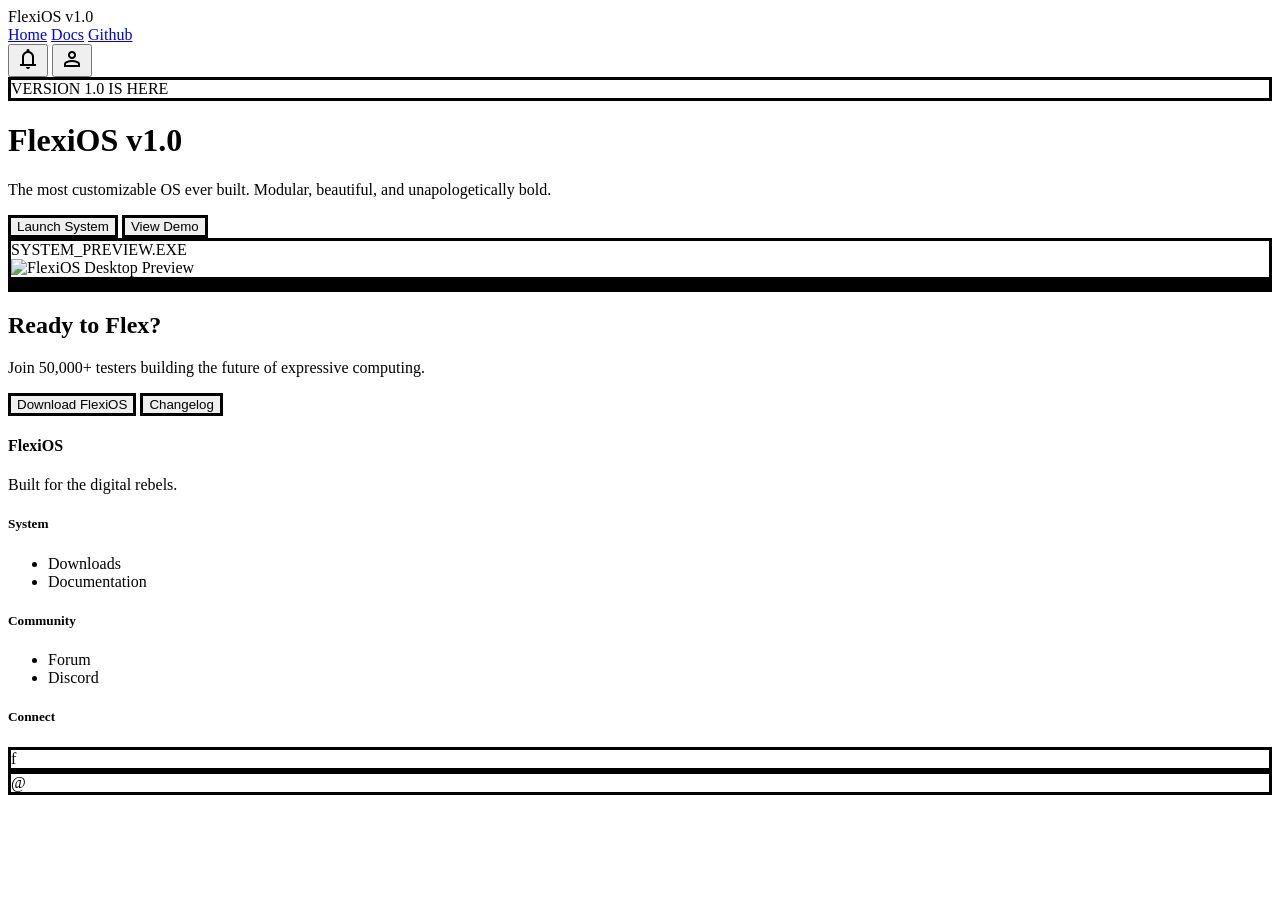
==== flexios/index.html @ 57625a27 "Add index.html" ====
<!DOCTYPE html>

<html class="h-full" lang="en"><head>
<meta charset="utf-8"/>
<meta content="width=device-width,initial-scale=1.0" name="viewport"/>
<title>FlexiOS v1.0 | The Future of Expressive Computing</title>
<!-- Load Tailwind CSS v3 with plugins -->
<script src="https://cdn.tailwindcss.com?plugins=forms,container-queries"></script>
<!-- Load Three.js for 3D logo -->
<script src="https://ajax.googleapis.com/ajax/libs/threejs/r125/three.min.js"></script>
<!-- Google Fonts: Lexend & Be Vietnam Pro -->
<link href="https://fonts.googleapis.com/css2?family=Lexend:wght@300;400;500;600;700;800&amp;family=Be+Vietnam+Pro:wght@400;500;600&amp;family=JetBrains+Mono:wght@400;700&amp;display=swap" rel="stylesheet"/>
<link href="https://fonts.googleapis.com/css2?family=Material+Symbols+Outlined:wght,FILL@100..700,0..1&amp;display=swap" rel="stylesheet"/>
<script id="tailwind-config">
        tailwind.config = {
            darkMode: "class",
            theme: {
                extend: {
                    colors: {
                        "surface-dim": "#dadada",
                        "on-primary-container": "#cfc4ff",
                        "surface-container-high": "#e8e8e8",
                        "secondary-fixed": "#f6e600",
                        "primary-fixed-dim": "#cabeff",
                        "inverse-primary": "#cabeff",
                        "surface-container-highest": "#e2e2e2",
                        "tertiary": "#004556",
                        "secondary": "#676000",
                        "on-tertiary-fixed-variant": "#004e60",
                        "surface": "#f9f9f9",
                        "secondary-fixed-dim": "#d7ca00",
                        "secondary-container": "#f3e300",
                        "primary-container": "#5800ff",
                        "on-error-container": "#93000a",
                        "on-primary-fixed-variant": "#4800d6",
                        "tertiary-fixed-dim": "#4cd6ff",
                        "surface-bright": "#f9f9f9",
                        "outline": "#797489",
                        "on-primary-fixed": "#1c0062",
                        "on-secondary": "#ffffff",
                        "error": "#ba1a1a",
                        "background": "#f9f9f9",
                        "surface-container": "#eeeeee",
                        "surface-container-low": "#f3f3f3",
                        "on-tertiary-fixed": "#001f28",
                        "surface-container-lowest": "#ffffff",
                        "primary": "#4000c1",
                        "on-surface": "#1b1b1b",
                        "tertiary-fixed": "#b7eaff",
                        "on-error": "#ffffff",
                        "on-tertiary": "#ffffff",
                        "surface-variant": "#e2e2e2",
                        "on-surface-variant": "#484457",
                        "inverse-on-surface": "#f1f1f1",
                        "on-tertiary-container": "#66d9ff",
                        "primary-fixed": "#e6deff",
                        "on-primary": "#ffffff",
                        "on-secondary-fixed": "#1f1c00",
                        "on-secondary-container": "#6b6400",
                        "on-background": "#1b1b1b",
                        "surface-tint": "#6128ff",
                        "outline-variant": "#cac3da",
                        "on-secondary-fixed-variant": "#4d4800",
                        "inverse-surface": "#303030",
                        "error-container": "#ffdad6",
                        "tertiary-container": "#005e74",
                        flexiPurple: '#5800ff',
                        flexiYellow: '#facc15',
                        flexiBlue: '#38bdf8',
                        flexiBlack: '#000000',
                    },
                    borderRadius: {
                        "DEFAULT": "8px",
                        "lg": "12px",
                        "xl": "16px",
                        "full": "9999px"
                    },
                    spacing: {
                        "unit": "8px",
                        "margin-desktop": "40px",
                        "margin-mobile": "16px",
                        "stroke-weight": "3px",
                        "gutter": "24px",
                        "shadow-offset": "6px"
                    },
                    fontFamily: {
                        lexend: ['Lexend', 'sans-serif'],
                        'body-md': ['Be Vietnam Pro', 'sans-serif'],
                        'display-lg': ['Lexend', 'sans-serif'],
                        'mono': ['JetBrains Mono', 'monospace'],
                    },
                    boxShadow: {
                        'neubrutal-sm': '2px 2px 0px 0px rgba(0,0,0,1)',
                        'neubrutal': '4px 4px 0px 0px rgba(0,0,0,1)',
                        'neubrutal-lg': '8px 8px 0px 0px rgba(0,0,0,1)',
                        'chunky': '6px 6px 0px 0px rgba(0,0,0,1)',
                    },
                }
            }
        }
    </script>
<style>
        .view { transition: opacity 0.5s ease-in-out; }
        .hidden { display: none !important; }
        .neubrutal-border { border: 3px solid black; }
        .neubrutal-btn { 
            border: 3px solid black;
            transition: all 0.1s;
        }
        .neubrutal-btn:active {
            transform: translate(2px, 2px);
            box-shadow: none !important;
        }
        
        .app-window {
            position: absolute;
            display: none; 
            flex-direction: column;
            transform-origin: bottom center;
            transition: transform 0.3s cubic-bezier(0.34, 1.56, 0.64, 1), opacity 0.3s ease, top 0.3s ease, left 0.3s ease, width 0.3s ease, height 0.3s ease;
            user-select: none;
            opacity: 0;
            pointer-events: none;
        }
        .app-window.active {
            display: flex !important;
            opacity: 1;
            pointer-events: auto;
            animation: popIn 0.4s cubic-bezier(0.34, 1.56, 0.64, 1) forwards;
        }
        @keyframes popIn {
            0% { transform: scale(0.8); opacity: 0; }
            100% { transform: scale(1); opacity: 1; }
        }
        .app-window.minimized {
            transform: scale(0) translateY(400px);
            opacity: 0 !important;
            pointer-events: none;
            display: flex !important;
        }
        .app-window.maximized {
            top: 4rem !important;
            left: 0 !important;
            width: 100% !important;
            height: calc(100% - 4rem - 6.5rem) !important;
            border-radius: 0;
            box-shadow: none !important;
        }
        
        .flexbar-icon {
            transition: all 0.3s cubic-bezier(0.68, -0.6, 0.32, 1.6);
            position: relative;
        }
        .flexbar-icon:hover {
            transform: translateY(-8px) scale(1.1);
        }
        /* Indicators */
        .flexbar-icon.active-indicator::before {
            content: '';
            position: absolute;
            bottom: -6px;
            left: 50%;
            transform: translateX(-50%);
            width: 6px;
            height: 6px;
            background: black;
            border-radius: 50%;
        }
        .flexbar-icon.minimized-indicator::after {
            content: '';
            position: absolute;
            top: -2px;
            right: -2px;
            width: 10px;
            height: 10px;
            background: #facc15; 
            border: 2px solid black;
            border-radius: 50%;
            z-index: 20;
        }
        
        .desktop-icon:hover .icon-box {
            transform: translateY(-4px);
            box-shadow: 8px 8px 0px 0px rgba(0,0,0,1);
        }
        
        .bg-mountain {
            background-image: url('https://lh3.googleusercontent.com/aida-public/[base64]');
            background-size: cover;
            background-position: center;
        }
        .bg-mesh {
            background-color: #f6e600;
            background-image:  linear-gradient(black 2px, transparent 2px), linear-gradient(90deg, black 2px, transparent 2px);
            background-size: 40px 40px;
        }
        .bg-pastel {
            background: repeating-linear-gradient(45deg, #ffdad6, #ffdad6 20px, #e6deff 20px, #e6deff 40px);
        }
        .bg-none {
            background: #f9f9f9;
        }

        .material-symbols-outlined {
            font-variation-settings: 'FILL' 0, 'wght' 400, 'GRAD' 0, 'opsz' 24;
        }

        .terminal-glow {
            text-shadow: 0 0 8px rgba(0, 255, 65, 0.4);
        }
        .cursor-blink {
            animation: blink 1s step-end infinite;
        }
        @keyframes blink {
            50% { opacity: 0; }
        }
        .custom-scrollbar::-webkit-scrollbar {
            width: 8px;
        }
        .custom-scrollbar::-webkit-scrollbar-track {
            background: #1b1b1b;
        }
        .custom-scrollbar::-webkit-scrollbar-thumb {
            background: #484457;
            border: 2px solid #1b1b1b;
        }
        
        .window-header {
            cursor: grab;
        }
        .window-header:active {
            cursor: grabbing;
        }
        .maximized .window-header {
            cursor: default;
        }
        
        .window-content {
            user-select: text;
        }
    </style>
</head>
<body class="h-full overflow-hidden bg-background font-lexend">
<!-- 1. Landing Page View -->
<main class="view min-h-screen flex flex-col" id="view-landing">
<header class="bg-flexiBlack text-white p-4 border-b-4 border-flexiBlack flex justify-between items-center z-50">
<div class="text-2xl font-extrabold text-flexiYellow">FlexiOS v1.0</div>
<nav class="flex gap-8 font-bold items-center">
<a class="border-b-2 border-flexiYellow text-flexiYellow" href="#">Home</a>
<a class="hover:text-flexiYellow" href="#">Docs</a>
<a class="hover:text-flexiYellow" href="#">Github</a>
<div class="flex gap-4 ml-4">
<button class="p-1"><span class="material-symbols-outlined">notifications</span></button>
<button class="p-1"><span class="material-symbols-outlined">person</span></button>
</div>
</nav>
</header>
<div class="flex-grow max-w-7xl mx-auto px-6 py-12 grid lg:grid-cols-2 gap-12 items-center">
<div>
<div class="inline-block bg-flexiYellow neubrutal-border px-3 py-1 font-black transform -rotate-2 mb-6 shadow-neubrutal">VERSION 1.0 IS HERE</div>
<h1 class="text-7xl font-black mb-6 leading-tight">FlexiOS v1.0</h1>
<p class="text-xl text-zinc-600 mb-8 max-w-md font-body-md">The most customizable OS ever built. Modular, beautiful, and unapologetically bold.</p>
<div class="flex gap-4">
<button class="neubrutal-btn bg-flexiPurple text-white text-xl font-bold px-8 py-4 shadow-neubrutal hover:shadow-neubrutal-lg" onclick="transitionToBoot()">Launch System</button>
<button class="neubrutal-btn bg-flexiBlue text-black text-xl font-bold px-8 py-4 shadow-neubrutal hover:shadow-neubrutal-lg">View Demo</button>
</div>
</div>
<div class="relative">
<div class="neubrutal-border bg-black p-2 rounded-t-lg shadow-neubrutal-lg overflow-hidden">
<div class="flex gap-2 p-2 border-b-2 border-zinc-800">
<div class="w-3 h-3 rounded-full bg-red-500"></div>
<div class="w-3 h-3 rounded-full bg-yellow-500"></div>
<div class="w-3 h-3 rounded-full bg-green-500"></div>
<div class="text-[10px] text-zinc-500 flex-grow text-center uppercase tracking-tighter font-bold">SYSTEM_PREVIEW.EXE</div>
</div>
<img alt="FlexiOS Desktop Preview" class="w-full opacity-80" src="https://lh3.googleusercontent.com/aida-public/[base64]"/>
</div>
<div class="absolute -bottom-8 -left-8 w-24 h-24 bg-flexiBlue neubrutal-border shadow-neubrutal"></div>
<div class="absolute -top-12 -right-12 w-32 h-32 bg-flexiYellow rounded-full neubrutal-border shadow-neubrutal"></div>
</div>
</div>
<section class="bg-flexiYellow py-20 border-y-4 border-flexiBlack mt-12">
<div class="max-w-4xl mx-auto px-6 text-center">
<h2 class="text-6xl font-black mb-6">Ready to Flex?</h2>
<p class="text-xl font-bold mb-12">Join 50,000+ testers building the future of expressive computing.</p>
<div class="flex flex-col sm:flex-row gap-6 justify-center">
<button class="neubrutal-btn bg-flexiPurple text-white px-10 py-5 text-2xl font-black shadow-neubrutal">Download FlexiOS</button>
<button class="neubrutal-btn bg-white text-black px-10 py-5 text-2xl font-black shadow-neubrutal">Changelog</button>
</div>
</div>
</section>
<footer class="bg-zinc-200 py-16 px-6">
<div class="max-w-7xl mx-auto grid grid-cols-1 md:grid-cols-4 gap-12">
<div><h4 class="text-flexiPurple text-3xl font-black mb-6">FlexiOS</h4><p class="text-zinc-600 font-body-md">Built for the digital rebels.</p></div>
<div><h5 class="font-black mb-6 uppercase tracking-wider text-sm">System</h5><ul class="space-y-4 text-zinc-600 font-body-md"><li>Downloads</li><li>Documentation</li></ul></div>
<div><h5 class="font-black mb-6 uppercase tracking-wider text-sm">Community</h5><ul class="space-y-4 text-zinc-600 font-body-md"><li>Forum</li><li>Discord</li></ul></div>
<div><h5 class="font-black mb-6 uppercase tracking-wider text-sm">Connect</h5><div class="flex gap-4"><div class="w-10 h-10 bg-flexiPurple neubrutal-border shadow-neubrutal flex items-center justify-center text-white font-bold">f</div><div class="w-10 h-10 bg-flexiYellow neubrutal-border shadow-neubrutal flex items-center justify-center text-black font-bold">@</div></div></div>
</div>
</footer>
</main>
<!-- 2. Boot Sequence View -->
<div class="view hidden fixed inset-0 bg-black z-[100] flex items-center justify-center overflow-hidden" id="view-boot">
<canvas class="absolute inset-0 w-full h-full opacity-60" id="boot-shader"></canvas>
<div class="relative z-10 flex flex-col items-center">
<div class="w-64 h-64 mb-8" id="boot-logo-3d"></div>
<div class="bg-white neubrutal-border px-8 py-4 shadow-neubrutal-lg transform -rotate-1 mb-12">
<h2 class="text-4xl font-black text-flexiPurple">FlexiOS v1.0</h2>
</div>
<div class="w-96">
<div class="flex justify-between items-end mb-2">
<span class="text-flexiPurple font-bold uppercase text-xs tracking-widest">Initialising Expressive Environment...</span>
<span class="bg-black text-white px-2 py-0.5 text-xs font-bold" id="boot-progress-text">0%</span>
</div>
<div class="w-full h-6 bg-zinc-800 border-2 border-zinc-700 p-1">
<div class="h-full bg-flexiYellow w-0 transition-all duration-300" id="boot-progress-bar"></div>
</div>
</div>
</div>
</div>
<!-- 3. Desktop View -->
<div class="view hidden fixed inset-0 z-30 overflow-hidden" id="view-desktop">
<div class="absolute inset-0 z-[-1] bg-mountain transition-all duration-500" id="desktop-bg"></div>
<!-- Top Bar -->
<header class="bg-tertiary text-on-tertiary flex justify-between items-center w-full px-10 py-2 h-16 z-[500] fixed top-0 border-b-[3px] border-black shadow-[4px_4px_0px_0px_rgba(0,0,0,1)]">
<div class="flex items-center gap-6">
<span class="font-lexend text-2xl text-secondary-fixed drop-shadow-[2px_2px_0px_rgba(0,0,0,1)] font-extrabold">FlexiOS v1.0</span>
<nav class="hidden md:flex gap-6 items-center">
<a class="text-secondary-fixed font-bold underline decoration-4 text-sm" href="#">Desktop</a>
<button class="text-on-tertiary opacity-80 hover:opacity-100 transition-all text-sm font-bold" onclick="toggleApp('files-window')">Files</button>
<button class="text-on-tertiary opacity-80 hover:opacity-100 transition-all text-sm font-bold" onclick="toggleApp('hub-window')">Hub</button>
</nav>
</div>
<div class="flex items-center gap-4">
<div class="bg-white px-4 py-1.5 rounded-full border-[3px] border-black flex items-center gap-2 text-on-surface shadow-[3px_3px_0px_0px_rgba(0,0,0,1)]">
<span class="material-symbols-outlined text-[18px]">search</span>
<input class="bg-transparent border-none outline-none focus:ring-0 text-sm p-0 w-32 placeholder:text-zinc-400" placeholder="Search..." type="text"/>
</div>
<div class="flex gap-2">
<button class="w-10 h-10 flex items-center justify-center bg-secondary-fixed text-black border-[3px] border-black rounded-full shadow-[3px_3px_0px_0px_rgba(0,0,0,1)] hover:scale-110 transition-all">
<span class="material-symbols-outlined">notifications</span>
</button>
<div class="flex items-center bg-tertiary-fixed text-black border-[3px] border-black rounded-full px-3 py-1 gap-2 shadow-[3px_3px_0px_0px_rgba(0,0,0,1)]">
<span class="material-symbols-outlined text-[18px]">person</span>
<span class="text-[10px] uppercase font-bold">Standard User</span>
</div>
</div>
</div>
</header>
<!-- Desktop Workspace -->
<main class="relative z-10 w-full h-full pt-24 px-10 pb-32">
<div class="flex flex-col gap-8 w-fit">
<button class="desktop-icon group flex flex-col items-center gap-2 w-24" onclick="toggleApp('files-window')">
<div class="icon-box w-20 h-20 bg-primary-fixed border-[3px] border-black rounded-2xl shadow-neubrutal group-active:scale-95 group-active:shadow-none transition-all flex items-center justify-center">
<span class="material-symbols-outlined text-[40px]">folder</span>
</div>
<span class="text-xs bg-black text-white px-2 py-0.5 rounded border-2 border-black font-bold">Files</span>
</button>
<button class="desktop-icon group flex flex-col items-center gap-2 w-24" onclick="toggleApp('store-window')">
<div class="icon-box w-20 h-20 bg-secondary-fixed border-[3px] border-black rounded-2xl shadow-neubrutal group-active:scale-95 group-active:shadow-none transition-all flex items-center justify-center">
<span class="material-symbols-outlined text-[40px]">shopping_bag</span>
</div>
<span class="text-xs bg-black text-white px-2 py-0.5 rounded border-2 border-black font-bold">Store</span>
</button>
<button class="desktop-icon group flex flex-col items-center gap-2 w-24" onclick="toggleApp('terminal-window')">
<div class="icon-box w-20 h-20 bg-surface-container-highest border-[3px] border-black rounded-2xl shadow-neubrutal group-active:scale-95 group-active:shadow-none transition-all flex items-center justify-center">
<span class="material-symbols-outlined text-[40px]">terminal</span>
</div>
<span class="text-xs bg-black text-white px-2 py-0.5 rounded border-2 border-black font-bold">Terminal</span>
</button>
<button class="desktop-icon group flex flex-col items-center gap-2 w-24" onclick="toggleApp('hub-window')">
<div class="icon-box w-20 h-20 bg-tertiary-fixed border-[3px] border-black rounded-2xl shadow-neubrutal group-active:scale-95 group-active:shadow-none transition-all flex items-center justify-center">
<span class="material-symbols-outlined text-[40px]">palette</span>
</div>
<span class="text-xs bg-black text-white px-2 py-0.5 rounded border-2 border-black font-bold">Hub</span>
</button>
</div>
<!-- App Windows -->
<!-- Files -->
<div class="app-window absolute top-32 left-40 w-[600px] h-[400px] bg-white border-[3px] border-black rounded-xl shadow-[10px_10px_0px_0px_rgba(0,0,0,1)] overflow-hidden z-[100] flex flex-col" id="files-window">
<div class="window-header bg-surface-container-high border-b-[3px] border-black px-4 py-2 flex items-center justify-between">
<div class="flex items-center gap-2">
<div class="flex gap-1.5">
<div class="w-3 h-3 rounded-full bg-[#FF5F56] border border-black/20 cursor-pointer" onclick="closeApp('files-window', event)"></div>
<div class="w-3 h-3 rounded-full bg-[#FFBD2E] border border-black/20 cursor-pointer" onclick="minimizeApp('files-window', event)"></div>
<div class="w-3 h-3 rounded-full bg-[#27C93F] border border-black/20 cursor-pointer" onclick="maximizeApp('files-window', event)"></div>
</div>
<span class="text-sm font-bold ml-2">FlexiExplorer</span>
</div>
</div>
<div class="flex-1 p-6 bg-white overflow-y-auto window-content">
<div class="grid grid-cols-4 gap-6">
<div class="flex flex-col items-center gap-2 group cursor-pointer active:scale-95 transition-transform">
<div class="p-4 bg-primary-fixed rounded-lg border-2 border-black shadow-neubrutal-sm">
<span class="material-symbols-outlined text-[32px]">folder</span>
</div>
<span class="text-xs font-bold">Documents</span>
</div>
</div>
</div>
</div>
<!-- Terminal -->
<div class="app-window absolute top-[150px] right-20 w-[600px] h-[450px] bg-[#1b1b1b] border-[4px] border-black rounded-xl shadow-[12px_12px_0px_0px_rgba(0,0,0,1)] overflow-hidden z-[110] flex flex-col" id="terminal-window">
<input autocomplete="off" class="absolute opacity-0 pointer-events-none" id="real-terminal-input" type="text"/>
<div class="window-header bg-primary flex items-center justify-between px-4 py-2 border-b-[3px] border-black">
<div class="flex items-center gap-2">
<span class="material-symbols-outlined text-white text-[18px]">terminal</span>
<span class="font-mono text-white text-xs font-bold" id="terminal-title">root@flexios:~</span>
</div>
<div class="flex gap-1.5">
<div class="w-3 h-3 rounded-full border border-black/20 bg-[#FF5F56] cursor-pointer" onclick="closeApp('terminal-window', event)"></div>
<div class="w-3 h-3 rounded-full border border-black/20 bg-[#FFBD2E] cursor-pointer" onclick="minimizeApp('terminal-window', event)"></div>
<div class="w-3 h-3 rounded-full border border-black/20 bg-[#27C93F] cursor-pointer" onclick="maximizeApp('terminal-window', event)"></div>
</div>
</div>
<div class="flex-1 p-4 font-mono text-[#00ff41] overflow-y-auto custom-scrollbar terminal-glow text-base space-y-2 cursor-text window-content" id="terminal-body">
<p class="text-secondary-fixed">FlexiOS Terminal v1.0.0 - Initializing Subsystems...</p>
<p>[ OK ] Loading Kernels: flex-kernel-v5.0.1</p>
<p>[ OK ] Mounting FileSystems: /home/flexiuser/workspace</p>
<p class="text-[#00ff41]">Update Complete! Welcome to the Grid.</p>
<br/>
<div id="terminal-history"></div>
<div class="flex flex-wrap gap-x-2 items-center" id="prompt-line">
<span class="text-[#00ff41] font-bold">root@flexios:</span>
<span class="text-tertiary-fixed-dim" id="current-dir">~</span>
<span class="">$</span>
<span class="inline-block break-all" id="visible-input"></span>
<span class="w-2.5 h-5 bg-[#00ff41] cursor-blink inline-block" id="terminal-cursor"></span>
</div>
</div>
</div>
<!-- Store -->
<div class="app-window absolute top-[100px] left-1/4 w-[700px] h-[500px] bg-white border-[3px] border-black rounded-xl shadow-[10px_10px_0px_0px_rgba(0,0,0,1)] overflow-hidden z-[105] flex flex-col" id="store-window">
<div class="window-header bg-secondary-fixed border-b-[3px] border-black px-4 py-2 flex items-center justify-between">
<div class="flex items-center gap-2">
<div class="flex gap-1.5">
<div class="w-3 h-3 rounded-full bg-[#FF5F56] border border-black/20 cursor-pointer" onclick="closeApp('store-window', event)"></div>
<div class="w-3 h-3 rounded-full bg-[#FFBD2E] border border-black/20 cursor-pointer" onclick="minimizeApp('store-window', event)"></div>
<div class="w-3 h-3 rounded-full bg-[#27C93F] border border-black/20 cursor-pointer" onclick="maximizeApp('store-window', event)"></div>
</div>
<span class="text-sm font-bold ml-2">FlexiStore</span>
</div>
</div>
<div class="flex-1 p-6 bg-surface-container-low overflow-y-auto window-content">
<div class="grid grid-cols-1 md:grid-cols-2 gap-4">
<!-- App Card 1 -->
<div class="bg-white border-[3px] border-black p-4 rounded-lg shadow-neubrutal hover:scale-[1.02] transition-transform">
<div class="flex items-center gap-4 mb-3">
<div class="w-12 h-12 bg-primary-container border-2 border-black rounded flex items-center justify-center">
<span class="material-symbols-outlined text-white">code</span>
</div>
<div>
<h4 class="font-bold text-lg">FlexiCode</h4>
<span class="text-[10px] bg-black text-white px-2 py-0.5 rounded font-black">DEVELOPER</span>
</div>
</div>
<p class="text-xs font-body-md text-zinc-600 mb-4">A high-expression code editor with built-in neubrutalist themes.</p>
<button class="w-full neubrutal-btn bg-flexiPurple text-white py-2 font-bold shadow-neubrutal-sm text-sm">Install</button>
</div>
<!-- App Card 2 -->
<div class="bg-white border-[3px] border-black p-4 rounded-lg shadow-neubrutal hover:scale-[1.02] transition-transform">
<div class="flex items-center gap-4 mb-3">
<div class="w-12 h-12 bg-secondary-fixed border-2 border-black rounded flex items-center justify-center">
<span class="material-symbols-outlined text-black">brush</span>
</div>
<div>
<h4 class="font-bold text-lg">PixelDraw</h4>
<span class="text-[10px] bg-black text-white px-2 py-0.5 rounded font-black">CREATIVE</span>
</div>
</div>
<p class="text-xs font-body-md text-zinc-600 mb-4">Unleash your creativity with vector and raster tools designed for rebels.</p>
<button class="w-full neubrutal-btn bg-secondary-fixed text-black py-2 font-bold shadow-neubrutal-sm text-sm">Open</button>
</div>
</div>
</div>
</div>
<!-- Hub -->
<div class="app-window absolute bottom-40 right-40 w-[400px] h-[400px] bg-white border-[3px] border-black rounded-xl shadow-[10px_10px_0px_0px_rgba(0,0,0,1)] overflow-hidden z-[102] flex flex-col" id="hub-window">
<div class="window-header bg-tertiary-fixed border-b-[3px] border-black px-4 py-2 flex items-center justify-between">
<div class="flex items-center gap-2">
<div class="flex gap-1.5">
<div class="w-3 h-3 rounded-full bg-[#FF5F56] border border-black/20 cursor-pointer" onclick="closeApp('hub-window', event)"></div>
<div class="w-3 h-3 rounded-full bg-[#FFBD2E] border border-black/20 cursor-pointer" onclick="minimizeApp('hub-window', event)"></div>
<div class="w-3 h-3 rounded-full bg-[#27C93F] border border-black/20 cursor-pointer" onclick="maximizeApp('hub-window', event)"></div>
</div>
<span class="text-sm font-bold ml-2">Customization Hub</span>
</div>
</div>
<div class="p-6 space-y-4 window-content">
<h3 class="font-bold mb-2">Desktop Wallpaper</h3>
<div class="grid grid-cols-3 gap-4 mb-6">
<button class="p-3 border-[3px] border-black bg-white rounded-lg shadow-neubrutal-sm hover:scale-105 transition-transform font-bold text-xs" onclick="selectWallpaper('mountain')">Mountain</button>
<button class="p-3 border-[3px] border-black bg-white rounded-lg shadow-neubrutal-sm hover:scale-105 transition-transform font-bold text-xs" onclick="selectWallpaper('mesh')">Mesh</button>
<button class="p-3 border-[3px] border-black bg-white rounded-lg shadow-neubrutal-sm hover:scale-105 transition-transform font-bold text-xs" onclick="selectWallpaper('pastel')">Pastel</button>
</div>
<button class="w-full neubrutal-btn bg-flexiPurple text-white py-2 font-bold shadow-neubrutal mb-6" onclick="applyWallpaper()">Apply to System</button>
<div class="pt-4 border-t-2 border-black/10">
<label class="block text-xs font-bold mb-2">Interface Roundness</label>
<input class="w-full h-2 bg-zinc-200 rounded-lg appearance-none cursor-pointer accent-primary" max="24" min="0" oninput="document.querySelectorAll('.app-window').forEach(w =&gt; w.style.borderRadius = this.value + 'px')" type="range" value="12"/>
</div>
</div>
</div>
</main>
<!-- Bottom FlexBar -->
<nav class="fixed bottom-6 left-1/2 -translate-x-1/2 flex gap-4 items-center z-[1000] bg-surface-container-high rounded-full px-6 py-3 border-[3px] border-black shadow-[8px_8px_0px_0px_rgba(0,0,0,1)]">
<button class="flexbar-icon bg-primary text-on-primary rounded-full p-4 border-[2px] border-black scale-110 -translate-y-2 hover:scale-125 transition-transform duration-200 shadow-[4px_4px_0px_0px_rgba(0,0,0,1)]" onclick="closeAllApps()">
<span class="material-symbols-outlined text-[28px]">apps</span>
</button>
<div class="w-[2px] h-8 bg-black/20 mx-2"></div>
<button class="flexbar-icon text-on-surface p-3 group" id="nav-files" onclick="toggleApp('files-window')">
<div class="absolute -top-12 left-1/2 -translate-x-1/2 bg-black text-white px-2 py-1 rounded text-[10px] opacity-0 group-hover:opacity-100 transition-opacity whitespace-nowrap">Files</div>
<span class="material-symbols-outlined text-[28px]">folder</span>
</button>
<button class="flexbar-icon text-on-surface p-3 group" id="nav-store" onclick="toggleApp('store-window')">
<div class="absolute -top-12 left-1/2 -translate-x-1/2 bg-black text-white px-2 py-1 rounded text-[10px] opacity-0 group-hover:opacity-100 transition-opacity whitespace-nowrap">Store</div>
<span class="material-symbols-outlined text-[28px]">shopping_bag</span>
</button>
<button class="flexbar-icon text-on-surface p-3 group" id="nav-terminal" onclick="toggleApp('terminal-window')">
<div class="absolute -top-12 left-1/2 -translate-x-1/2 bg-black text-white px-2 py-1 rounded text-[10px] opacity-0 group-hover:opacity-100 transition-opacity whitespace-nowrap">Terminal</div>
<span class="material-symbols-outlined text-[28px]">code</span>
</button>
<button class="flexbar-icon text-on-surface p-3 group" id="nav-hub" onclick="toggleApp('hub-window')">
<div class="absolute -top-12 left-1/2 -translate-x-1/2 bg-black text-white px-2 py-1 rounded text-[10px] opacity-0 group-hover:opacity-100 transition-opacity whitespace-nowrap">Hub</div>
<span class="material-symbols-outlined text-[28px]">palette</span>
</button>
</nav>
</div>
<script>
        let currentView = 'landing';
        let pendingWallpaper = 'mountain';

        function selectWallpaper(wp) {
            pendingWallpaper = wp;
        }

        function applyWallpaper() {
            const bg = document.getElementById('desktop-bg');
            if(bg) {
                bg.className = `absolute inset-0 z-[-1] transition-all duration-500 bg-${pendingWallpaper}`;
            }
        }

        function showView(viewId) {
            document.querySelectorAll('.view').forEach(v => v.classList.add('hidden'));
            const nextView = document.getElementById(`view-${viewId}`);
            if (nextView) {
                nextView.classList.remove('hidden');
                nextView.style.opacity = 0;
                setTimeout(() => nextView.style.opacity = 1, 10);
                currentView = viewId;
                if(viewId === 'desktop') {
                    // Desktop starts clean.
                }
            }
        }

        function transitionToBoot() {
            showView('boot');
            startBootSequence();
        }

        function startBootSequence() {
            let progress = 0;
            const bar = document.getElementById('boot-progress-bar');
            const text = document.getElementById('boot-progress-text');
            const interval = setInterval(() => {
                progress += Math.random() * 10;
                if (progress >= 100) {
                    progress = 100;
                    clearInterval(interval);
                    setTimeout(() => showView('desktop'), 1000);
                }
                bar.style.width = `${progress}%`;
                text.innerText = `${Math.floor(progress)}%`;
            }, 200);
        }

        // Window Management Logic Overhaul
        const WindowManager = {
            windowStates: {
                'files-window': { isOpen: false, isMinimized: false, zIndex: 100 },
                'terminal-window': { isOpen: false, isMinimized: false, zIndex: 100 },
                'store-window': { isOpen: false, isMinimized: false, zIndex: 100 },
                'hub-window': { isOpen: false, isMinimized: false, zIndex: 100 }
            },
            highestZ: 100,
            activeDragWindow: null,
            offsetX: 0,
            offsetY: 0,
            
            init() {
                // Ensure completely clean startup
                document.querySelectorAll('.app-window').forEach(win => {
                    win.classList.remove('active', 'minimized', 'maximized');
                    win.style.display = 'none';
                    win.style.opacity = '0';
                    win.style.pointerEvents = 'none';
                    
                    const header = win.querySelector('.window-header');
                    if (header) {
                        header.addEventListener('mousedown', (e) => this.onMouseDown(e, win));
                    }
                    win.addEventListener('mousedown', () => {
                        if (this.windowStates[win.id]?.isOpen) this.focusWindow(win.id);
                    });
                });

                window.addEventListener('mousemove', (e) => this.onMouseMove(e));
                window.addEventListener('mouseup', () => this.onMouseUp());
            },

            toggleApp(id) {
                const state = this.windowStates[id];
                if (!state) return;

                if (!state.isOpen) {
                    this.openApp(id);
                } else if (state.isMinimized) {
                    this.restoreApp(id);
                } else {
                    if (state.zIndex === this.highestZ) {
                        this.minimizeApp(id);
                    } else {
                        this.focusWindow(id);
                    }
                }
            },

            openApp(id) {
                const state = this.windowStates[id];
                if (!state) return;
                
                state.isOpen = true;
                state.isMinimized = false;
                
                const app = document.getElementById(id);
                app.style.display = 'flex';
                app.style.opacity = '1';
                app.style.pointerEvents = 'auto';
                app.classList.add('active');
                app.classList.remove('minimized');
                
                this.updateNav(id);
                this.focusWindow(id);
                
                if(id === 'terminal-window') focusTerminal();
            },

            closeApp(id, e) {
                if (e) e.stopPropagation();
                const state = this.windowStates[id];
                if (!state) return;
                
                state.isOpen = false;
                state.isMinimized = false;
                
                const app = document.getElementById(id);
                app.style.display = 'none';
                app.style.opacity = '0';
                app.style.pointerEvents = 'none';
                app.classList.remove('active', 'minimized', 'maximized');
                
                this.updateNav(id);
            },

            minimizeApp(id, e) {
                if (e) e.stopPropagation();
                const state = this.windowStates[id];
                if (!state || !state.isOpen) return;
                
                state.isMinimized = true;
                
                const app = document.getElementById(id);
                app.classList.add('minimized');
                
                this.updateNav(id);
            },

            restoreApp(id) {
                const state = this.windowStates[id];
                if (!state || !state.isOpen) return;
                
                state.isMinimized = false;
                
                const app = document.getElementById(id);
                app.classList.remove('minimized');
                
                this.updateNav(id);
                this.focusWindow(id);
            },

            maximizeApp(id, e) {
                if (e) e.stopPropagation();
                const app = document.getElementById(id);
                if (app) {
                    app.classList.toggle('maximized');
                    this.focusWindow(id);
                }
            },

            focusWindow(id) {
                const state = this.windowStates[id];
                if (!state || !state.isOpen) return;
                
                this.highestZ++;
                state.zIndex = this.highestZ;
                
                const app = document.getElementById(id);
                if(app) app.style.zIndex = state.zIndex;
            },

            updateNav(id) {
                const navId = 'nav-' + id.split('-')[0];
                const navBtn = document.getElementById(navId);
                const state = this.windowStates[id];
                
                if (!navBtn) return;
                
                if (!state.isOpen) {
                    navBtn.classList.remove('active-indicator', 'minimized-indicator');
                } else if (state.isMinimized) {
                    navBtn.classList.remove('active-indicator');
                    navBtn.classList.add('minimized-indicator');
                } else {
                    navBtn.classList.add('active-indicator');
                    navBtn.classList.remove('minimized-indicator');
                }
            },

            closeAll() {
                Object.keys(this.windowStates).forEach(id => this.closeApp(id));
            },

            onMouseDown(e, win) {
                if (e.button !== 0) return;
                if (win.classList.contains('maximized')) return;
                
                this.activeDragWindow = win;
                this.focusWindow(win.id);
                
                const rect = win.getBoundingClientRect();
                this.offsetX = e.clientX - rect.left;
                this.offsetY = e.clientY - rect.top;
                
                document.body.style.userSelect = 'none';
            },

            onMouseMove(e) {
                if (!this.activeDragWindow) return;
                
                const x = e.clientX - this.offsetX;
                const y = e.clientY - this.offsetY;
                
                this.activeDragWindow.style.left = `${x}px`;
                this.activeDragWindow.style.top = `${y}px`;
            },

            onMouseUp() {
                if (this.activeDragWindow) {
                    this.activeDragWindow = null;
                    document.body.style.userSelect = '';
                }
            }
        };

        // Global functions for HTML element onClick attributes
        function toggleApp(id) { WindowManager.toggleApp(id); }
        function openApp(id) { WindowManager.openApp(id); }
        function closeApp(id, e) { WindowManager.closeApp(id, e); }
        function minimizeApp(id, e) { WindowManager.minimizeApp(id, e); }
        function maximizeApp(id, e) { WindowManager.maximizeApp(id, e); }
        function closeAllApps() { WindowManager.closeAll(); }

        WindowManager.init();

        // Terminal Logic
        const realInput = document.getElementById('real-terminal-input');
        const visibleInput = document.getElementById('visible-input');
        const terminalBody = document.getElementById('terminal-body');
        const terminalHistory = document.getElementById('terminal-history');

        function focusTerminal() {
            if (currentView === 'desktop' && WindowManager.windowStates['terminal-window'].isOpen) {
                realInput.focus();
            }
        }
        terminalBody.addEventListener('click', focusTerminal);

        realInput.addEventListener('input', (e) => {
            visibleInput.innerText = e.target.value;
            terminalBody.scrollTop = terminalBody.scrollHeight;
        });

        realInput.addEventListener('keydown', (e) => {
            if (e.key === 'Enter') {
                const rawCmd = realInput.value.trim();
                const cmd = rawCmd.toLowerCase().split(' ')[0];
                
                const entry = document.createElement('div');
                entry.className = "flex gap-x-2 mb-1";
                entry.innerHTML = `<span class="text-[#00ff41] font-bold">root@flexios:</span><span class="text-tertiary-fixed-dim">~</span><span>$</span><span class="text-white">${realInput.value}</span>`;
                terminalHistory.appendChild(entry);

                const response = document.createElement('div');
                response.className = "mb-3 ml-4 opacity-80 text-sm";
                
                switch(cmd) {
                    case 'help': response.innerHTML = "Available: help, ls, clear, status, date, neofetch, exit"; break;
                    case 'ls': response.innerHTML = "apps/ documents/ config.sys boot.log"; break;
                    case 'clear': terminalHistory.innerHTML = ''; response.innerHTML = ''; break;
                    case 'status': response.innerHTML = "Kernel: 5.0.1 | CPU: 12% | RAM: 2.4GB/8GB | Status: OPTIMAL"; break;
                    case 'date': response.innerHTML = new Date().toLocaleString(); break;
                    case 'neofetch': response.innerHTML = `<div class="text-secondary-fixed font-bold">FlexiOS v1.0.0</div><div>Kernel: flex-v5.0.1-neubrutalist</div><div>Shell: flex-sh 1.2</div><div>Uptime: 0.1s</div>`; break;
                    case 'exit': closeApp('terminal-window'); break;
                    case '': break;
                    default: response.innerHTML = `flexios: command not found: ${cmd}`; response.classList.add('text-error');
                }

                if (cmd !== 'clear' && cmd !== '') terminalHistory.appendChild(response);
                realInput.value = '';
                visibleInput.innerText = '';
                terminalBody.scrollTop = terminalBody.scrollHeight;
            }
        });

        // Boot Shader
        (function() {
            const canvas = document.getElementById('boot-shader');
            const gl = canvas.getContext('webgl');
            if (!gl) return;
            const vs = `attribute vec2 a_position; void main() { gl_Position = vec4(a_position, 0.0, 1.0); }`;
            const fs = `
                precision highp float;
                uniform float u_time;
                uniform vec2 u_res;
                float grid(vec2 uv, float res) {
                    vec2 g = fract(uv * res);
                    return 1.0 - smoothstep(0.0, 0.03, min(g.x, g.y));
                }
                void main() {
                    vec2 uv = gl_FragCoord.xy / u_res;
                    vec2 centered = (uv - 0.5) * (u_res.x/u_res.y);
                    vec3 color = vec3(0.01, 0.0, 0.03);
                    float g1 = grid(centered + u_time * 0.03, 10.0);
                    color += vec3(0.34, 0.23, 0.96) * g1 * 0.3;
                    gl_FragColor = vec4(color, 1.0);
                }
            `;
            const prog = gl.createProgram();
            const createShader = (gl, type, source) => {
                const s = gl.createShader(type); gl.shaderSource(s, source); gl.compileShader(s); return s;
            };
            gl.attachShader(prog, createShader(gl, gl.VERTEX_SHADER, vs));
            gl.attachShader(prog, createShader(gl, gl.FRAGMENT_SHADER, fs));
            gl.linkProgram(prog); gl.useProgram(prog);
            const buf = gl.createBuffer(); gl.bindBuffer(gl.ARRAY_BUFFER, buf);
            gl.bufferData(gl.ARRAY_BUFFER, new Float32Array([-1,-1, 1,-1, -1,1, 1,1]), gl.STATIC_DRAW);
            const pos = gl.getAttribLocation(prog, 'a_position');
            gl.enableVertexAttribArray(pos); gl.vertexAttribPointer(pos, 2, gl.FLOAT, false, 0, 0);
            const uTime = gl.getUniformLocation(prog, 'u_time');
            const uRes = gl.getUniformLocation(prog, 'u_res');
            function render(t) {
                if (currentView === 'boot') {
                    canvas.width = window.innerWidth; canvas.height = window.innerHeight;
                    gl.viewport(0, 0, canvas.width, canvas.height);
                    gl.uniform1f(uTime, t * 0.001);
                    gl.uniform2f(uRes, canvas.width, canvas.height);
                    gl.drawArrays(gl.TRIANGLE_STRIP, 0, 4);
                }
                requestAnimationFrame(render);
            }
            requestAnimationFrame(render);
        })();
</script>
</body></html>
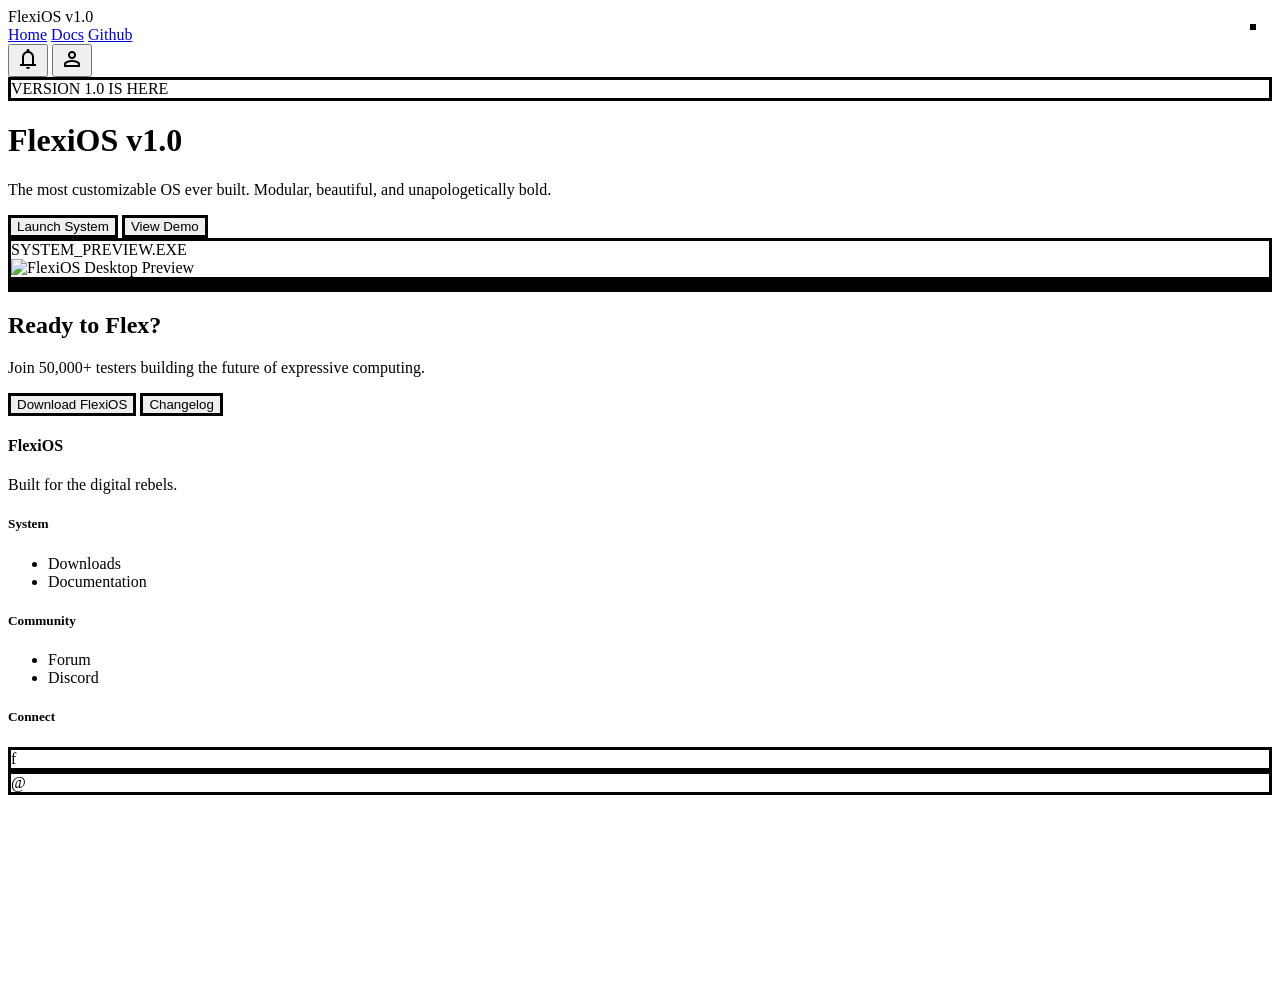
==== commit ea1f9e10: "Update background and add download button functionality" ====
--- a/flexios/index.html
+++ b/flexios/index.html
@@ -185,9 +185,7 @@
         }
         
         .bg-mountain {
-            background-image: url('https://lh3.googleusercontent.com/aida-public/[base64]');
-            background-size: cover;
-            background-position: center;
+            background: linear-gradient(180deg, #4cd6ff 0%, #4cd6ff 50%, #676000 50%, #676000 100%);
         }
         .bg-mesh {
             background-color: #f6e600;
@@ -238,14 +236,166 @@
         .window-content {
             user-select: text;
         }
+
+        /* Floating Download Button */
+        .download-fab {
+            position: fixed;
+            top: 1.5rem;
+            right: 1.5rem;
+            z-index: 1001;
+        }
     </style>
 </head>
 <body class="h-full overflow-hidden bg-background font-lexend">
+<!-- Global Download Button -->
+<!-- STITCH_THREEJS_START:ANIMATION_74 class="download-fab neubrutal-btn bg-flexiYellow text-black px-4 py-2 font-black shadow-neubrutal hover:shadow-neubrutal-lg flex items-center gap-2 text-sm md:text-base" -->
+<div class="download-fab neubrutal-btn bg-flexiYellow text-black px-4 py-2 font-black shadow-neubrutal hover:shadow-neubrutal-lg flex items-center gap-2 text-sm md:text-base" style="display:block;">
+<script src="https://ajax.googleapis.com/ajax/libs/threejs/r125/three.min.js"></script>
+<div id="threejs-container-ANIMATION_74" style="width:100%;height:100%"></div>
+<script>
+(function() {
+  const container = document.getElementById('threejs-container-ANIMATION_74');
+  const devicePixelRatio = window.devicePixelRatio || 1;
+  // FlexiOS v1.0 Core Engine
+// Window Management & UI Logic
+
+document.addEventListener('DOMContentLoaded', () => {
+    console.log('FlexiOS v1.0 Initialized');
+    initWindowManagement();
+    initTerminal();
+    initCustomization();
+});
+
+function initWindowManagement() {
+    const windows = document.querySelectorAll('.window-frame');
+    const dockIcons = document.querySelectorAll('.dock-icon');
+
+    // Dragging Logic
+    windows.forEach(win => {
+        const header = win.querySelector('.window-header');
+        if (!header) return;
+
+        let isDragging = false;
+        let currentX;
+        let currentY;
+        let initialX;
+        let initialY;
+        let xOffset = 0;
+        let yOffset = 0;
+
+        header.addEventListener('mousedown', dragStart);
+
+        function dragStart(e) {
+            initialX = e.clientX - xOffset;
+            initialY = e.clientY - yOffset;
+            if (e.target === header || header.contains(e.target)) {
+                isDragging = true;
+                win.style.zIndex = getNextZIndex();
+            }
+        }
+
+        window.addEventListener('mousemove', drag);
+        window.addEventListener('mouseup', dragEnd);
+
+        function drag(e) {
+            if (isDragging) {
+                e.preventDefault();
+                currentX = e.clientX - initialX;
+                currentY = e.clientY - initialY;
+                xOffset = currentX;
+                yOffset = currentY;
+                setTranslate(currentX, currentY, win);
+            }
+        }
+
+        function dragEnd() {
+            initialX = currentX;
+            initialY = currentY;
+            isDragging = false;
+        }
+
+        function setTranslate(xPos, yPos, el) {
+            el.style.transform = `translate3d(${xPos}px, ${yPos}px, 0)`;
+        }
+    });
+
+    // Control Buttons
+    document.querySelectorAll('.btn-close').forEach(btn => {
+        btn.addEventListener('click', (e) => {
+            const win = e.target.closest('.window-frame');
+            win.style.display = 'none';
+            updateDockIndicator(win.id, false);
+        });
+    });
+
+    document.querySelectorAll('.btn-minimize').forEach(btn => {
+        btn.addEventListener('click', (e) => {
+            const win = e.target.closest('.window-frame');
+            win.classList.add('minimized');
+            updateDockIndicator(win.id, true);
+        });
+    });
+}
+
+function initTerminal() {
+    const termInput = document.querySelector('.terminal-input');
+    const termOutput = document.querySelector('.terminal-output');
+
+    if (termInput) {
+        termInput.addEventListener('keydown', (e) => {
+            if (e.key === 'Enter') {
+                const cmd = termInput.value;
+                termOutput.innerHTML += `<div>root@flexios:~ $ ${cmd}</div>`;
+                processCommand(cmd);
+                termInput.value = '';
+                termOutput.scrollTop = termOutput.scrollHeight;
+            }
+        });
+    }
+}
+
+function processCommand(cmd) {
+    // Basic command processing
+    const output = document.querySelector('.terminal-output');
+    if (cmd === 'help') {
+        output.innerHTML += '<div>Available commands: help, clear, version, whoami</div>';
+    } else if (cmd === 'version') {
+        output.innerHTML += '<div>FlexiOS v1.0.4 (Stable)</div>';
+    }
+}
+
+function initCustomization() {
+    const wallpaperPresets = document.querySelectorAll('.wallpaper-preset');
+    const desktop = document.querySelector('.desktop-environment');
+
+    wallpaperPresets.forEach(preset => {
+        preset.addEventListener('click', () => {
+            const bg = preset.dataset.wallpaper;
+            desktop.style.backgroundImage = `url(${bg})`;
+        });
+    });
+}
+
+let zIndexCounter = 100;
+function getNextZIndex() {
+    return ++zIndexCounter;
+}
+
+function updateDockIndicator(winId, active) {
+    const indicator = document.querySelector(`[data-win-id="${winId}"] .indicator`);
+    if (indicator) {
+        indicator.style.opacity = active ? '1' : '0';
+    }
+}
+})();
+</script>
+</div>
+<!-- STITCH_THREEJS_END:ANIMATION_74 -->
 <!-- 1. Landing Page View -->
 <main class="view min-h-screen flex flex-col" id="view-landing">
 <header class="bg-flexiBlack text-white p-4 border-b-4 border-flexiBlack flex justify-between items-center z-50">
 <div class="text-2xl font-extrabold text-flexiYellow">FlexiOS v1.0</div>
-<nav class="flex gap-8 font-bold items-center">
+<nav class="flex gap-8 font-bold items-center pr-48 md:pr-64"> <!-- Added padding for download button room -->
 <a class="border-b-2 border-flexiYellow text-flexiYellow" href="#">Home</a>
 <a class="hover:text-flexiYellow" href="#">Docs</a>
 <a class="hover:text-flexiYellow" href="#">Github</a>
@@ -319,7 +469,7 @@
 </div>
 <!-- 3. Desktop View -->
 <div class="view hidden fixed inset-0 z-30 overflow-hidden" id="view-desktop">
-<div class="absolute inset-0 z-[-1] bg-mountain transition-all duration-500" id="desktop-bg"></div>
+<div class="absolute inset-0 z-[-1] bg-none transition-all duration-500" id="desktop-bg"></div>
 <!-- Top Bar -->
 <header class="bg-tertiary text-on-tertiary flex justify-between items-center w-full px-10 py-2 h-16 z-[500] fixed top-0 border-b-[3px] border-black shadow-[4px_4px_0px_0px_rgba(0,0,0,1)]">
 <div class="flex items-center gap-6">
@@ -330,7 +480,7 @@
 <button class="text-on-tertiary opacity-80 hover:opacity-100 transition-all text-sm font-bold" onclick="toggleApp('hub-window')">Hub</button>
 </nav>
 </div>
-<div class="flex items-center gap-4">
+<div class="flex items-center gap-4 pr-48 md:pr-64">
 <div class="bg-white px-4 py-1.5 rounded-full border-[3px] border-black flex items-center gap-2 text-on-surface shadow-[3px_3px_0px_0px_rgba(0,0,0,1)]">
 <span class="material-symbols-outlined text-[18px]">search</span>
 <input class="bg-transparent border-none outline-none focus:ring-0 text-sm p-0 w-32 placeholder:text-zinc-400" placeholder="Search..." type="text"/>
@@ -524,9 +674,153 @@
 </button>
 </nav>
 </div>
+<!-- Load Core Engine Logic -->
+<!-- STITCH_THREEJS_START:ANIMATION_74 class="" -->
+<div class="" style="display:block;width:100%;height:100%;min-height:200px;">
+<script src="https://ajax.googleapis.com/ajax/libs/threejs/r125/three.min.js"></script>
+<div id="threejs-container-ANIMATION_74" style="width:100%;height:100%"></div>
+<script>
+(function() {
+  const container = document.getElementById('threejs-container-ANIMATION_74');
+  const devicePixelRatio = window.devicePixelRatio || 1;
+  // FlexiOS v1.0 Core Engine
+// Window Management & UI Logic
+
+document.addEventListener('DOMContentLoaded', () => {
+    console.log('FlexiOS v1.0 Initialized');
+    initWindowManagement();
+    initTerminal();
+    initCustomization();
+});
+
+function initWindowManagement() {
+    const windows = document.querySelectorAll('.window-frame');
+    const dockIcons = document.querySelectorAll('.dock-icon');
+
+    // Dragging Logic
+    windows.forEach(win => {
+        const header = win.querySelector('.window-header');
+        if (!header) return;
+
+        let isDragging = false;
+        let currentX;
+        let currentY;
+        let initialX;
+        let initialY;
+        let xOffset = 0;
+        let yOffset = 0;
+
+        header.addEventListener('mousedown', dragStart);
+
+        function dragStart(e) {
+            initialX = e.clientX - xOffset;
+            initialY = e.clientY - yOffset;
+            if (e.target === header || header.contains(e.target)) {
+                isDragging = true;
+                win.style.zIndex = getNextZIndex();
+            }
+        }
+
+        window.addEventListener('mousemove', drag);
+        window.addEventListener('mouseup', dragEnd);
+
+        function drag(e) {
+            if (isDragging) {
+                e.preventDefault();
+                currentX = e.clientX - initialX;
+                currentY = e.clientY - initialY;
+                xOffset = currentX;
+                yOffset = currentY;
+                setTranslate(currentX, currentY, win);
+            }
+        }
+
+        function dragEnd() {
+            initialX = currentX;
+            initialY = currentY;
+            isDragging = false;
+        }
+
+        function setTranslate(xPos, yPos, el) {
+            el.style.transform = `translate3d(${xPos}px, ${yPos}px, 0)`;
+        }
+    });
+
+    // Control Buttons
+    document.querySelectorAll('.btn-close').forEach(btn => {
+        btn.addEventListener('click', (e) => {
+            const win = e.target.closest('.window-frame');
+            win.style.display = 'none';
+            updateDockIndicator(win.id, false);
+        });
+    });
+
+    document.querySelectorAll('.btn-minimize').forEach(btn => {
+        btn.addEventListener('click', (e) => {
+            const win = e.target.closest('.window-frame');
+            win.classList.add('minimized');
+            updateDockIndicator(win.id, true);
+        });
+    });
+}
+
+function initTerminal() {
+    const termInput = document.querySelector('.terminal-input');
+    const termOutput = document.querySelector('.terminal-output');
+
+    if (termInput) {
+        termInput.addEventListener('keydown', (e) => {
+            if (e.key === 'Enter') {
+                const cmd = termInput.value;
+                termOutput.innerHTML += `<div>root@flexios:~ $ ${cmd}</div>`;
+                processCommand(cmd);
+                termInput.value = '';
+                termOutput.scrollTop = termOutput.scrollHeight;
+            }
+        });
+    }
+}
+
+function processCommand(cmd) {
+    // Basic command processing
+    const output = document.querySelector('.terminal-output');
+    if (cmd === 'help') {
+        output.innerHTML += '<div>Available commands: help, clear, version, whoami</div>';
+    } else if (cmd === 'version') {
+        output.innerHTML += '<div>FlexiOS v1.0.4 (Stable)</div>';
+    }
+}
+
+function initCustomization() {
+    const wallpaperPresets = document.querySelectorAll('.wallpaper-preset');
+    const desktop = document.querySelector('.desktop-environment');
+
+    wallpaperPresets.forEach(preset => {
+        preset.addEventListener('click', () => {
+            const bg = preset.dataset.wallpaper;
+            desktop.style.backgroundImage = `url(${bg})`;
+        });
+    });
+}
+
+let zIndexCounter = 100;
+function getNextZIndex() {
+    return ++zIndexCounter;
+}
+
+function updateDockIndicator(winId, active) {
+    const indicator = document.querySelector(`[data-win-id="${winId}"] .indicator`);
+    if (indicator) {
+        indicator.style.opacity = active ? '1' : '0';
+    }
+}
+})();
+</script>
+</div>
+<!-- STITCH_THREEJS_END:ANIMATION_74 -->
 <script>
         let currentView = 'landing';
-        let pendingWallpaper = 'mountain';
+        let pendingWallpaper = 'none';
 
         function selectWallpaper(wp) {
             pendingWallpaper = wp;
@@ -805,7 +1099,7 @@
                 
                 switch(cmd) {
                     case 'help': response.innerHTML = "Available: help, ls, clear, status, date, neofetch, exit"; break;
-                    case 'ls': response.innerHTML = "apps/ documents/ config.sys boot.log"; break;
+                    case 'ls': response.innerHTML = "apps/ documents/ config.sys boot.log script.js"; break;
                     case 'clear': terminalHistory.innerHTML = ''; response.innerHTML = ''; break;
                     case 'status': response.innerHTML = "Kernel: 5.0.1 | CPU: 12% | RAM: 2.4GB/8GB | Status: OPTIMAL"; break;
                     case 'date': response.innerHTML = new Date().toLocaleString(); break;
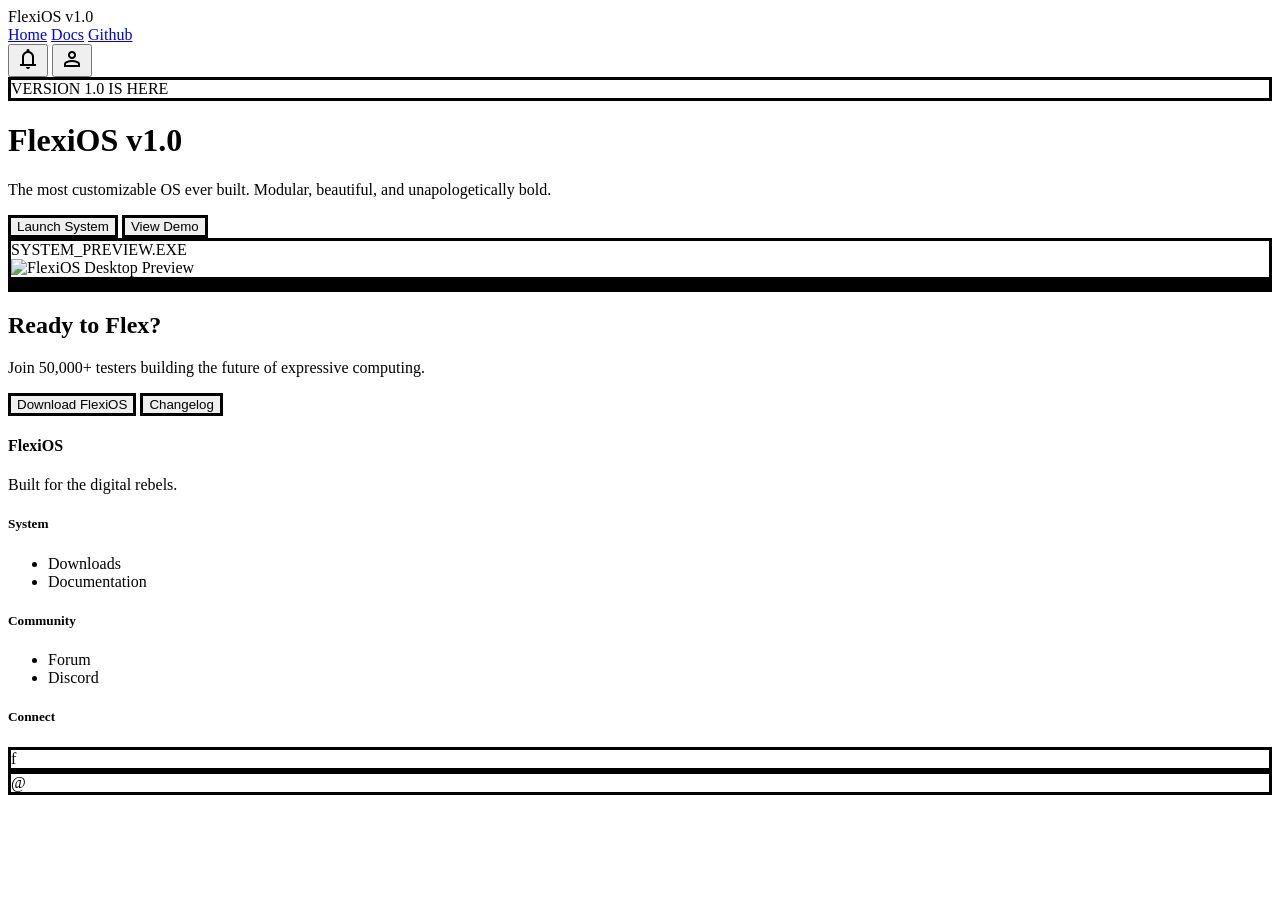
==== commit 4831bbab: "Refactor HTML structure and improve styles" ====
--- a/flexios/index.html
+++ b/flexios/index.html
@@ -1,16 +1,14 @@
-<!DOCTYPE html>
-
-<html class="h-full" lang="en"><head>
-<meta charset="utf-8"/>
-<meta content="width=device-width,initial-scale=1.0" name="viewport"/>
+<!DOCTYPE html><html class="h-full" lang="en"><head>
+<meta charset="utf-8">
+<meta content="width=device-width,initial-scale=1.0" name="viewport">
 <title>FlexiOS v1.0 | The Future of Expressive Computing</title>
 <!-- Load Tailwind CSS v3 with plugins -->
 <script src="https://cdn.tailwindcss.com?plugins=forms,container-queries"></script>
 <!-- Load Three.js for 3D logo -->
 <script src="https://ajax.googleapis.com/ajax/libs/threejs/r125/three.min.js"></script>
 <!-- Google Fonts: Lexend & Be Vietnam Pro -->
-<link href="https://fonts.googleapis.com/css2?family=Lexend:wght@300;400;500;600;700;800&amp;family=Be+Vietnam+Pro:wght@400;500;600&amp;family=JetBrains+Mono:wght@400;700&amp;display=swap" rel="stylesheet"/>
-<link href="https://fonts.googleapis.com/css2?family=Material+Symbols+Outlined:wght,FILL@100..700,0..1&amp;display=swap" rel="stylesheet"/>
+<link href="https://fonts.googleapis.com/css2?family=Lexend:wght@300;400;500;600;700;800&amp;family=Be+Vietnam+Pro:wght@400;500;600&amp;family=JetBrains+Mono:wght@400;700&amp;display=swap" rel="stylesheet">
+<link href="https://fonts.googleapis.com/css2?family=Material+Symbols+Outlined:wght,FILL@100..700,0..1&amp;display=swap" rel="stylesheet">
 <script id="tailwind-config">
         tailwind.config = {
             darkMode: "class",
@@ -185,7 +183,9 @@
         }
         
         .bg-mountain {
-            background: linear-gradient(180deg, #4cd6ff 0%, #4cd6ff 50%, #676000 50%, #676000 100%);
+            background-image: url('https://lh3.googleusercontent.com/aida-public/[base64]');
+            background-size: cover;
+            background-position: center;
         }
         .bg-mesh {
             background-color: #f6e600;
@@ -236,166 +236,14 @@
         .window-content {
             user-select: text;
         }
-
-        /* Floating Download Button */
-        .download-fab {
-            position: fixed;
-            top: 1.5rem;
-            right: 1.5rem;
-            z-index: 1001;
-        }
     </style>
 </head>
 <body class="h-full overflow-hidden bg-background font-lexend">
-<!-- Global Download Button -->
-<!-- STITCH_THREEJS_START:ANIMATION_74 class="download-fab neubrutal-btn bg-flexiYellow text-black px-4 py-2 font-black shadow-neubrutal hover:shadow-neubrutal-lg flex items-center gap-2 text-sm md:text-base" -->
-<div class="download-fab neubrutal-btn bg-flexiYellow text-black px-4 py-2 font-black shadow-neubrutal hover:shadow-neubrutal-lg flex items-center gap-2 text-sm md:text-base" style="display:block;">
-<script src="https://ajax.googleapis.com/ajax/libs/threejs/r125/three.min.js"></script>
-<div id="threejs-container-ANIMATION_74" style="width:100%;height:100%"></div>
-<script>
-(function() {
-  const container = document.getElementById('threejs-container-ANIMATION_74');
-  const devicePixelRatio = window.devicePixelRatio || 1;
-  // FlexiOS v1.0 Core Engine
-// Window Management & UI Logic
-
-document.addEventListener('DOMContentLoaded', () => {
-    console.log('FlexiOS v1.0 Initialized');
-    initWindowManagement();
-    initTerminal();
-    initCustomization();
-});
-
-function initWindowManagement() {
-    const windows = document.querySelectorAll('.window-frame');
-    const dockIcons = document.querySelectorAll('.dock-icon');
-
-    // Dragging Logic
-    windows.forEach(win => {
-        const header = win.querySelector('.window-header');
-        if (!header) return;
-
-        let isDragging = false;
-        let currentX;
-        let currentY;
-        let initialX;
-        let initialY;
-        let xOffset = 0;
-        let yOffset = 0;
-
-        header.addEventListener('mousedown', dragStart);
-
-        function dragStart(e) {
-            initialX = e.clientX - xOffset;
-            initialY = e.clientY - yOffset;
-            if (e.target === header || header.contains(e.target)) {
-                isDragging = true;
-                win.style.zIndex = getNextZIndex();
-            }
-        }
-
-        window.addEventListener('mousemove', drag);
-        window.addEventListener('mouseup', dragEnd);
-
-        function drag(e) {
-            if (isDragging) {
-                e.preventDefault();
-                currentX = e.clientX - initialX;
-                currentY = e.clientY - initialY;
-                xOffset = currentX;
-                yOffset = currentY;
-                setTranslate(currentX, currentY, win);
-            }
-        }
-
-        function dragEnd() {
-            initialX = currentX;
-            initialY = currentY;
-            isDragging = false;
-        }
-
-        function setTranslate(xPos, yPos, el) {
-            el.style.transform = `translate3d(${xPos}px, ${yPos}px, 0)`;
-        }
-    });
-
-    // Control Buttons
-    document.querySelectorAll('.btn-close').forEach(btn => {
-        btn.addEventListener('click', (e) => {
-            const win = e.target.closest('.window-frame');
-            win.style.display = 'none';
-            updateDockIndicator(win.id, false);
-        });
-    });
-
-    document.querySelectorAll('.btn-minimize').forEach(btn => {
-        btn.addEventListener('click', (e) => {
-            const win = e.target.closest('.window-frame');
-            win.classList.add('minimized');
-            updateDockIndicator(win.id, true);
-        });
-    });
-}
-
-function initTerminal() {
-    const termInput = document.querySelector('.terminal-input');
-    const termOutput = document.querySelector('.terminal-output');
-
-    if (termInput) {
-        termInput.addEventListener('keydown', (e) => {
-            if (e.key === 'Enter') {
-                const cmd = termInput.value;
-                termOutput.innerHTML += `<div>root@flexios:~ $ ${cmd}</div>`;
-                processCommand(cmd);
-                termInput.value = '';
-                termOutput.scrollTop = termOutput.scrollHeight;
-            }
-        });
-    }
-}
-
-function processCommand(cmd) {
-    // Basic command processing
-    const output = document.querySelector('.terminal-output');
-    if (cmd === 'help') {
-        output.innerHTML += '<div>Available commands: help, clear, version, whoami</div>';
-    } else if (cmd === 'version') {
-        output.innerHTML += '<div>FlexiOS v1.0.4 (Stable)</div>';
-    }
-}
-
-function initCustomization() {
-    const wallpaperPresets = document.querySelectorAll('.wallpaper-preset');
-    const desktop = document.querySelector('.desktop-environment');
-
-    wallpaperPresets.forEach(preset => {
-        preset.addEventListener('click', () => {
-            const bg = preset.dataset.wallpaper;
-            desktop.style.backgroundImage = `url(${bg})`;
-        });
-    });
-}
-
-let zIndexCounter = 100;
-function getNextZIndex() {
-    return ++zIndexCounter;
-}
-
-function updateDockIndicator(winId, active) {
-    const indicator = document.querySelector(`[data-win-id="${winId}"] .indicator`);
-    if (indicator) {
-        indicator.style.opacity = active ? '1' : '0';
-    }
-}
-})();
-</script>
-</div>
-<!-- STITCH_THREEJS_END:ANIMATION_74 -->
 <!-- 1. Landing Page View -->
 <main class="view min-h-screen flex flex-col" id="view-landing">
 <header class="bg-flexiBlack text-white p-4 border-b-4 border-flexiBlack flex justify-between items-center z-50">
 <div class="text-2xl font-extrabold text-flexiYellow">FlexiOS v1.0</div>
-<nav class="flex gap-8 font-bold items-center pr-48 md:pr-64"> <!-- Added padding for download button room -->
+<nav class="flex gap-8 font-bold items-center">
 <a class="border-b-2 border-flexiYellow text-flexiYellow" href="#">Home</a>
 <a class="hover:text-flexiYellow" href="#">Docs</a>
 <a class="hover:text-flexiYellow" href="#">Github</a>
@@ -423,7 +271,7 @@
 <div class="w-3 h-3 rounded-full bg-green-500"></div>
 <div class="text-[10px] text-zinc-500 flex-grow text-center uppercase tracking-tighter font-bold">SYSTEM_PREVIEW.EXE</div>
 </div>
-<img alt="FlexiOS Desktop Preview" class="w-full opacity-80" src="https://lh3.googleusercontent.com/aida-public/[base64]"/>
+<img alt="FlexiOS Desktop Preview" class="w-full opacity-80" src="https://lh3.googleusercontent.com/aida-public/[base64]">
 </div>
 <div class="absolute -bottom-8 -left-8 w-24 h-24 bg-flexiBlue neubrutal-border shadow-neubrutal"></div>
 <div class="absolute -top-12 -right-12 w-32 h-32 bg-flexiYellow rounded-full neubrutal-border shadow-neubrutal"></div>
@@ -469,7 +317,7 @@
 </div>
 <!-- 3. Desktop View -->
 <div class="view hidden fixed inset-0 z-30 overflow-hidden" id="view-desktop">
-<div class="absolute inset-0 z-[-1] bg-none transition-all duration-500" id="desktop-bg"></div>
+<div class="absolute inset-0 z-[-1] bg-mountain transition-all duration-500" id="desktop-bg"></div>
 <!-- Top Bar -->
 <header class="bg-tertiary text-on-tertiary flex justify-between items-center w-full px-10 py-2 h-16 z-[500] fixed top-0 border-b-[3px] border-black shadow-[4px_4px_0px_0px_rgba(0,0,0,1)]">
 <div class="flex items-center gap-6">
@@ -480,10 +328,10 @@
 <button class="text-on-tertiary opacity-80 hover:opacity-100 transition-all text-sm font-bold" onclick="toggleApp('hub-window')">Hub</button>
 </nav>
 </div>
-<div class="flex items-center gap-4 pr-48 md:pr-64">
+<div class="flex items-center gap-4">
 <div class="bg-white px-4 py-1.5 rounded-full border-[3px] border-black flex items-center gap-2 text-on-surface shadow-[3px_3px_0px_0px_rgba(0,0,0,1)]">
 <span class="material-symbols-outlined text-[18px]">search</span>
-<input class="bg-transparent border-none outline-none focus:ring-0 text-sm p-0 w-32 placeholder:text-zinc-400" placeholder="Search..." type="text"/>
+<input class="bg-transparent border-none outline-none focus:ring-0 text-sm p-0 w-32 placeholder:text-zinc-400" placeholder="Search..." type="text">
 </div>
 <div class="flex gap-2">
 <button class="w-10 h-10 flex items-center justify-center bg-secondary-fixed text-black border-[3px] border-black rounded-full shadow-[3px_3px_0px_0px_rgba(0,0,0,1)] hover:scale-110 transition-all">
@@ -550,7 +398,7 @@
 </div>
 <!-- Terminal -->
 <div class="app-window absolute top-[150px] right-20 w-[600px] h-[450px] bg-[#1b1b1b] border-[4px] border-black rounded-xl shadow-[12px_12px_0px_0px_rgba(0,0,0,1)] overflow-hidden z-[110] flex flex-col" id="terminal-window">
-<input autocomplete="off" class="absolute opacity-0 pointer-events-none" id="real-terminal-input" type="text"/>
+<input autocomplete="off" class="absolute opacity-0 pointer-events-none" id="real-terminal-input" type="text">
 <div class="window-header bg-primary flex items-center justify-between px-4 py-2 border-b-[3px] border-black">
 <div class="flex items-center gap-2">
 <span class="material-symbols-outlined text-white text-[18px]">terminal</span>
@@ -567,7 +415,7 @@
 <p>[ OK ] Loading Kernels: flex-kernel-v5.0.1</p>
 <p>[ OK ] Mounting FileSystems: /home/flexiuser/workspace</p>
 <p class="text-[#00ff41]">Update Complete! Welcome to the Grid.</p>
-<br/>
+<br>
 <div id="terminal-history"></div>
 <div class="flex flex-wrap gap-x-2 items-center" id="prompt-line">
 <span class="text-[#00ff41] font-bold">root@flexios:</span>
@@ -645,7 +493,7 @@
 <button class="w-full neubrutal-btn bg-flexiPurple text-white py-2 font-bold shadow-neubrutal mb-6" onclick="applyWallpaper()">Apply to System</button>
 <div class="pt-4 border-t-2 border-black/10">
 <label class="block text-xs font-bold mb-2">Interface Roundness</label>
-<input class="w-full h-2 bg-zinc-200 rounded-lg appearance-none cursor-pointer accent-primary" max="24" min="0" oninput="document.querySelectorAll('.app-window').forEach(w =&gt; w.style.borderRadius = this.value + 'px')" type="range" value="12"/>
+<input class="w-full h-2 bg-zinc-200 rounded-lg appearance-none cursor-pointer accent-primary" max="24" min="0" oninput="document.querySelectorAll('.app-window').forEach(w =&gt; w.style.borderRadius = this.value + 'px')" type="range" value="12">
 </div>
 </div>
 </div>
@@ -674,153 +522,9 @@
 </button>
 </nav>
 </div>
-<!-- Load Core Engine Logic -->
-<!-- STITCH_THREEJS_START:ANIMATION_74 class="" -->
-<div class="" style="display:block;width:100%;height:100%;min-height:200px;">
-<script src="https://ajax.googleapis.com/ajax/libs/threejs/r125/three.min.js"></script>
-<div id="threejs-container-ANIMATION_74" style="width:100%;height:100%"></div>
-<script>
-(function() {
-  const container = document.getElementById('threejs-container-ANIMATION_74');
-  const devicePixelRatio = window.devicePixelRatio || 1;
-  // FlexiOS v1.0 Core Engine
-// Window Management & UI Logic
-
-document.addEventListener('DOMContentLoaded', () => {
-    console.log('FlexiOS v1.0 Initialized');
-    initWindowManagement();
-    initTerminal();
-    initCustomization();
-});
-
-function initWindowManagement() {
-    const windows = document.querySelectorAll('.window-frame');
-    const dockIcons = document.querySelectorAll('.dock-icon');
-
-    // Dragging Logic
-    windows.forEach(win => {
-        const header = win.querySelector('.window-header');
-        if (!header) return;
-
-        let isDragging = false;
-        let currentX;
-        let currentY;
-        let initialX;
-        let initialY;
-        let xOffset = 0;
-        let yOffset = 0;
-
-        header.addEventListener('mousedown', dragStart);
-
-        function dragStart(e) {
-            initialX = e.clientX - xOffset;
-            initialY = e.clientY - yOffset;
-            if (e.target === header || header.contains(e.target)) {
-                isDragging = true;
-                win.style.zIndex = getNextZIndex();
-            }
-        }
-
-        window.addEventListener('mousemove', drag);
-        window.addEventListener('mouseup', dragEnd);
-
-        function drag(e) {
-            if (isDragging) {
-                e.preventDefault();
-                currentX = e.clientX - initialX;
-                currentY = e.clientY - initialY;
-                xOffset = currentX;
-                yOffset = currentY;
-                setTranslate(currentX, currentY, win);
-            }
-        }
-
-        function dragEnd() {
-            initialX = currentX;
-            initialY = currentY;
-            isDragging = false;
-        }
-
-        function setTranslate(xPos, yPos, el) {
-            el.style.transform = `translate3d(${xPos}px, ${yPos}px, 0)`;
-        }
-    });
-
-    // Control Buttons
-    document.querySelectorAll('.btn-close').forEach(btn => {
-        btn.addEventListener('click', (e) => {
-            const win = e.target.closest('.window-frame');
-            win.style.display = 'none';
-            updateDockIndicator(win.id, false);
-        });
-    });
-
-    document.querySelectorAll('.btn-minimize').forEach(btn => {
-        btn.addEventListener('click', (e) => {
-            const win = e.target.closest('.window-frame');
-            win.classList.add('minimized');
-            updateDockIndicator(win.id, true);
-        });
-    });
-}
-
-function initTerminal() {
-    const termInput = document.querySelector('.terminal-input');
-    const termOutput = document.querySelector('.terminal-output');
-
-    if (termInput) {
-        termInput.addEventListener('keydown', (e) => {
-            if (e.key === 'Enter') {
-                const cmd = termInput.value;
-                termOutput.innerHTML += `<div>root@flexios:~ $ ${cmd}</div>`;
-                processCommand(cmd);
-                termInput.value = '';
-                termOutput.scrollTop = termOutput.scrollHeight;
-            }
-        });
-    }
-}
-
-function processCommand(cmd) {
-    // Basic command processing
-    const output = document.querySelector('.terminal-output');
-    if (cmd === 'help') {
-        output.innerHTML += '<div>Available commands: help, clear, version, whoami</div>';
-    } else if (cmd === 'version') {
-        output.innerHTML += '<div>FlexiOS v1.0.4 (Stable)</div>';
-    }
-}
-
-function initCustomization() {
-    const wallpaperPresets = document.querySelectorAll('.wallpaper-preset');
-    const desktop = document.querySelector('.desktop-environment');
-
-    wallpaperPresets.forEach(preset => {
-        preset.addEventListener('click', () => {
-            const bg = preset.dataset.wallpaper;
-            desktop.style.backgroundImage = `url(${bg})`;
-        });
-    });
-}
-
-let zIndexCounter = 100;
-function getNextZIndex() {
-    return ++zIndexCounter;
-}
-
-function updateDockIndicator(winId, active) {
-    const indicator = document.querySelector(`[data-win-id="${winId}"] .indicator`);
-    if (indicator) {
-        indicator.style.opacity = active ? '1' : '0';
-    }
-}
-})();
-</script>
-</div>
-<!-- STITCH_THREEJS_END:ANIMATION_74 -->
 <script>
         let currentView = 'landing';
-        let pendingWallpaper = 'none';
+        let pendingWallpaper = 'mountain';
 
         function selectWallpaper(wp) {
             pendingWallpaper = wp;
@@ -1099,7 +803,7 @@
                 
                 switch(cmd) {
                     case 'help': response.innerHTML = "Available: help, ls, clear, status, date, neofetch, exit"; break;
-                    case 'ls': response.innerHTML = "apps/ documents/ config.sys boot.log script.js"; break;
+                    case 'ls': response.innerHTML = "apps/ documents/ config.sys boot.log"; break;
                     case 'clear': terminalHistory.innerHTML = ''; response.innerHTML = ''; break;
                     case 'status': response.innerHTML = "Kernel: 5.0.1 | CPU: 12% | RAM: 2.4GB/8GB | Status: OPTIMAL"; break;
                     case 'date': response.innerHTML = new Date().toLocaleString(); break;
